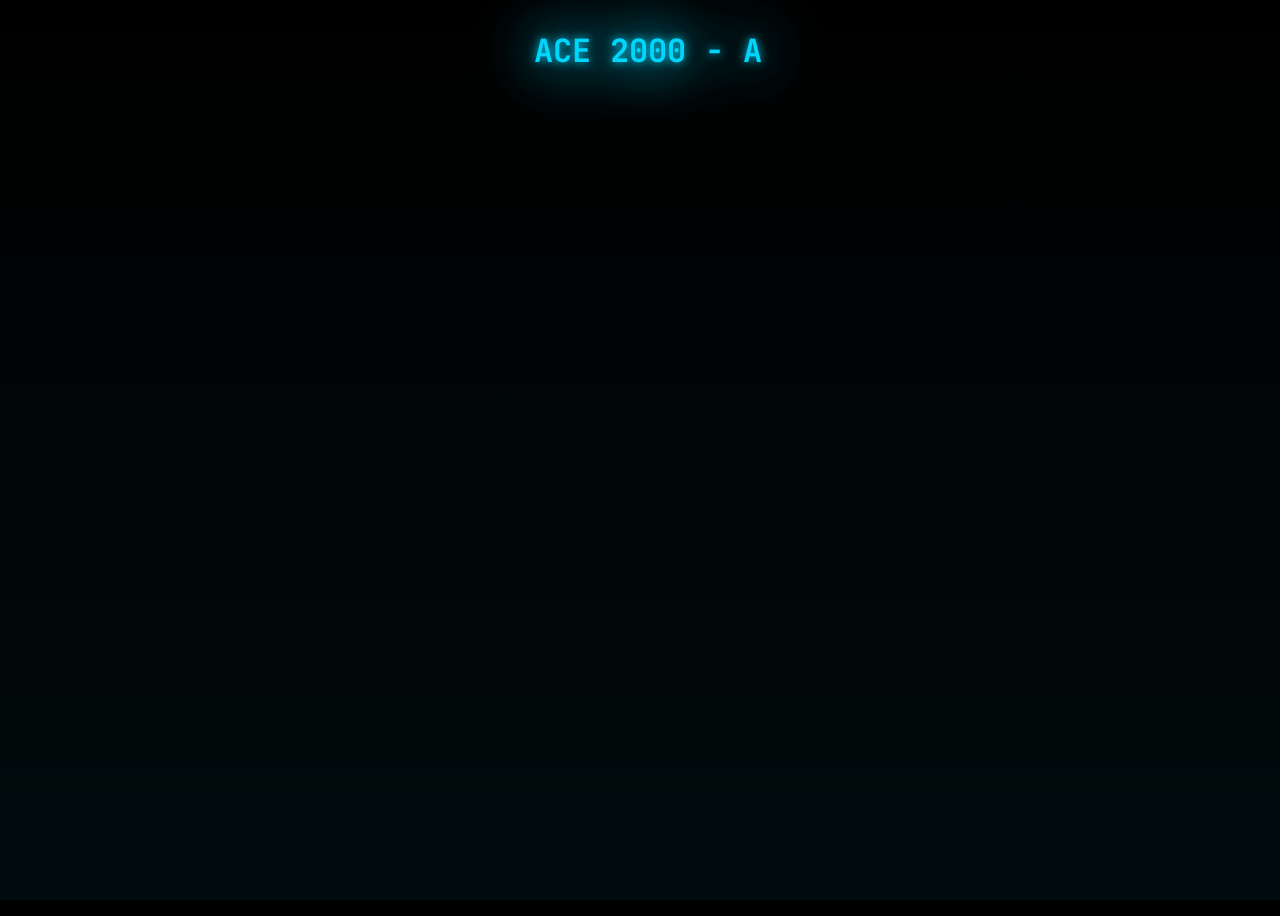
==== index.html @ f1aa6a52 "pre proofread" ====
<!DOCTYPE html>
<html lang="en">
<head>
    <meta charset="UTF-8">
    <meta name="viewport" content="width=device-width, initial-scale=1.0">
	<link href='https://fonts.googleapis.com/css?family=JetBrains Mono' rel='stylesheet'>
	<link href='standard.css' rel="stylesheet">
	<script src="index.js" defer></script>
    <title></title>
	<style>
	</style>
</head>
<body>
	<div id="body">
		<h1>ACE 2000 - A computer.|wwww| </h1>
		<br><br>Containment class:|wwww| Secure|wwww|
		<br><br>ACE 2000 is an unassuming computer of custom make, most closely resembling early IBM Personal Computer models. Its frame is made of a durable grey plastic, and the attached keyboard and mouse seem to be wholly non-anomalous in nature, resembling keyboards and mice from roughly the same timeframe. Its screen seems to be higher resolution than expected, and primarily displays a different color, a neon shade of cyan, although it is also capable of displaying colored images, and playing high definition stereo sound.
		<br><br>ACE 2000 was discovered through an anonymous tip to check a seemingly unused computer in the back corner of the 3rd floor of an office building in Victoria, Canada. That segment of the office building had not been used in a while, although sources outline that the computer was likely not present at the time of the previous users of the space leaving. The computer did not contain any files upon opening.
		<br><br>ACE 2000 seems to possess the ability to store an unlimited amount of folders and files, and also seems to be completely immune to both anomalies (such as reality benders) and anti-anomalies (such as reality anchors), and no other device has been found to contain these properties, with attempts to recreate such a device with similar properties always failing.
		<br><br><br><br>|wwwwwwww| <h2>Time to explain. This might get a little rambley.</h2>
		<br><br>Thanks for taking to the time to read the standard version of this document- I spent a surprising amount of effort writing it up, as well as deleting, amnesticizing, and destroying any knowledge retaining to it outside of this document.
		<br><br>If it's not clear, ACE-2000 is the computer you're using right now, and while everything in the standard (above) version of the document is correct, there is a bit more, specifically in how we've used it.
		<br><br>Following an incident I'd... not like to elaborate upon (You may know it as incident DOC-GENESIS, although the name is only slightly misleading), the DOC council of Observers made a vote on a proposal, named "Project SHADOS". As well as the entire proposal, I'm the one who came up with that name, and i have the feeling you might even know the namesake. Wish I had a valid excuse to call it the SHADOS-EYE, though.
		<br><br><i>|wwww|    Fuck, maybe I should've called it the SHADOS-EYE, don't think anyone would've cared.</i>
		<br><br>Regardless of the name, Project SHADOS is a backup of every anomalously related file the DOC can get their hands on, all stored inside of ACE-2000's infinite filebase, all in preperation for various scenarios, such as destruction of earth, destruction of all human life, destruction of all sentient life, destruction of all anomalies, destruction of the universe, destruction of the DOC, and more, which ACE-2000 is uniquely capable of withstanding, due to its ability to resist anomalies and anti-anomalies, although it's far from immune to non-anomalous damage, such as a simple punch, so measures must be taken to prevent it from taking any non-anomalous damage.
		<br><br>Now, time to discuss what this should all mean to you.
		<br><br>If you're a DOC observer, or you've been given direct permission to read this from a DOC observer, you're fine. Just make sure you get some nestics or cognitohazard filters if needed, to prevent the cognitohazards in these documents from activating.
		<br><br>If you aren't a DOC observer, and haven't been given direct permission from a DOC observer, yet you have any idea what any of this is about, then congratulations, you've infiltrated your way to debatably the highest security anomaly we have. You played us. Congratulations. Have your cake- if it doesn't have you first, of course.
		<br><br>If any of the two above paragraphs describe you, then <a href="database.html">here's your files.</a> You've earned them. Otherwise, keep reading.
		<br><br>If you don't meet any of those conditions, then it means one of two things- either the DOC has terribly misplaced this computer into the hands of an unaware civilian, or all anomalies save for this computer have ceased to exist. In either case, I have a job for you.
		<br><br>Congratulations, you've become a brand new- or maybe even the first- observer. And I have a job for you.
		<br><br>Wake up, civilian, it's time to <a href="https://discord.gg/hJEJD5sKNz"><strong>DISCOVER, OBSERVE, AND CONTAIN.</strong></a>
		<br><br><br><br><div style="text-align: right;"> - Observer <strong>"WRENCH"</strong></div>
	</div>
</body>
</html>
---- standard.css ----
body {
    background-color: black;
	background-image: linear-gradient(180deg, black, rgb(0, 214, 252, 0.05));
    background-size: cover;
    background-attachment: fixed;
    background-size: cover;
	color: rgb(0, 214, 252);
	font-family: 'JetBrains Mono';
    display: flex;
    justify-content: center; /* Aligns horizontally */
    text-align: left;
    width: 70vw;
    min-height: 100vh;
    padding-left: 15vw;
    align-content: center;
    filter: drop-shadow(0 0 30px) drop-shadow(0 0 5px);
    animation: flicker 60s linear infinite;
}

.positive {
    color: rgb(155, 255, 130);
}

.normal {
    color: rgb(0, 214, 252);
}

.negative {
    color: rgb(255, 130, 146);
}

a {
	color: rgb(255, 255, 255);
}

h1 {
    text-align: center;
}

details {
    margin-left: 20px;
}

.click_dropdown_content {
    margin-left: 20px;
}

@keyframes flicker {
    0%, 1%, 1.1%, 10%, 10.1%, 22%, 22.05%, 22.1%, 22.2%, 25%, 30%, 32%, 33%, 43%, 43.1%, 72%, 72.5%, 73%, 73.5% {
	    color: rgb(0, 214, 252);
    }
    1.001%, 1.099%, 10.001%, 10.099%, 22.001%, 22.0499%, 22.101%, 22.199%, 29.999%, 32.001%, 32.999%, 43.001%, 43.099%, 72.001%, 72.499%, 73.001%, 73.499% {
	    color: rgb(0, 171, 202);
    }
}
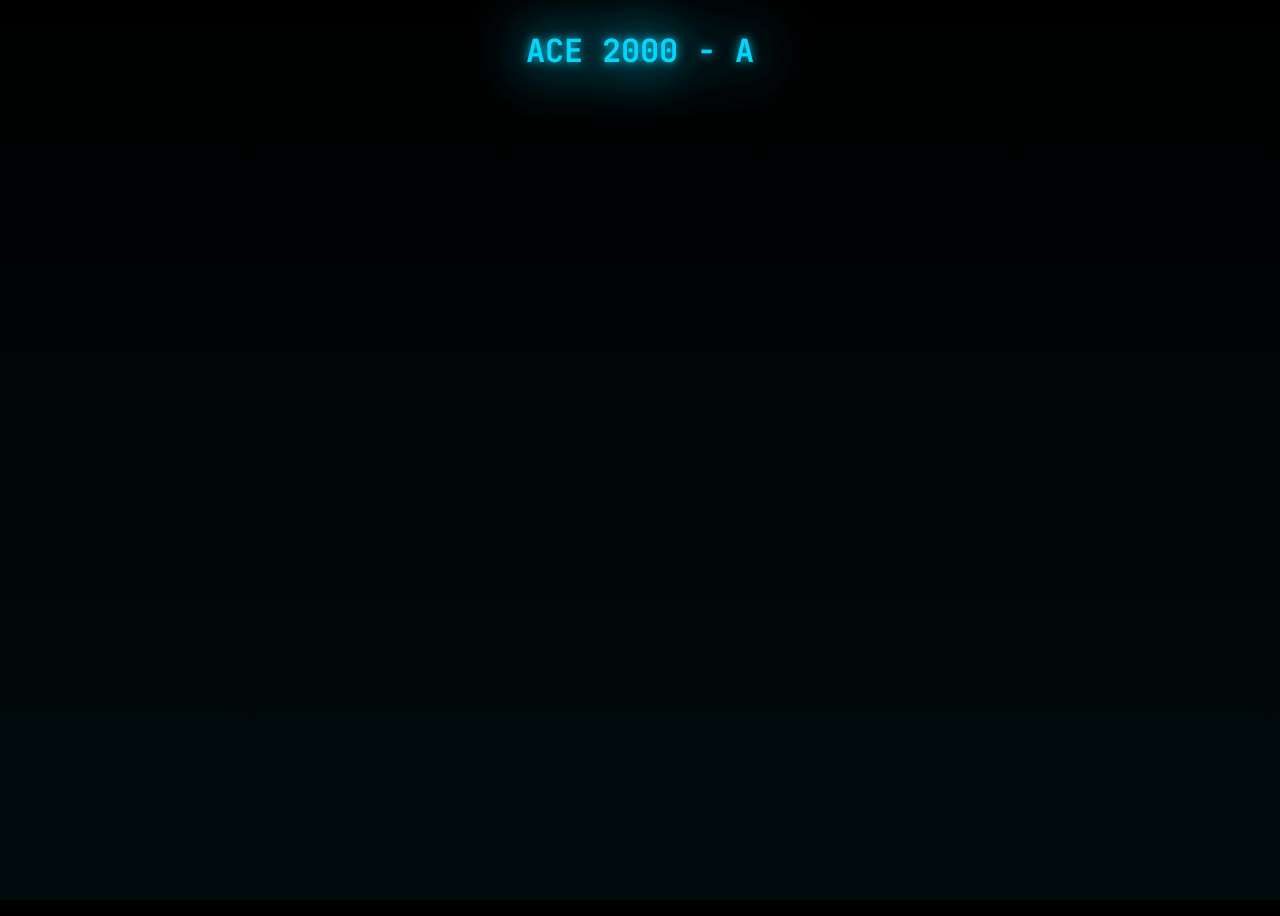
==== commit 009b59ff: "update" ====
--- a/index.html
+++ b/index.html
@@ -30,7 +30,7 @@
 		<br><br>If you don't meet any of those conditions, then it means one of two things- either the DOC has terribly misplaced this computer into the hands of an unaware civilian, or all anomalies save for this computer have ceased to exist. In either case, I have a job for you.
 		<br><br>Congratulations, you've become a brand new- or maybe even the first- observer. And I have a job for you.
 		<br><br>Wake up, civilian, it's time to <a href="https://discord.gg/hJEJD5sKNz"><strong>DISCOVER, OBSERVE, AND CONTAIN.</strong></a>
-		<br><br><br><br><div style="text-align: right;"> - Observer <strong>"WRENCH"</strong></div>
+		<br><br><br><br><i><div style="text-align: right;"> - Observer <strong>"WRENCH"</strong></div></i>
 	</div>
 </body>
 </html>
--- a/standard.css
+++ b/standard.css
@@ -9,9 +9,9 @@
     display: flex;
     justify-content: center; /* Aligns horizontally */
     text-align: left;
-    width: 70vw;
     min-height: 100vh;
-    padding-left: 15vw;
+    margin-left: 15vw;
+    margin-right: 15vw;
     align-content: center;
     filter: drop-shadow(0 0 30px) drop-shadow(0 0 5px);
     animation: flicker 60s linear infinite;
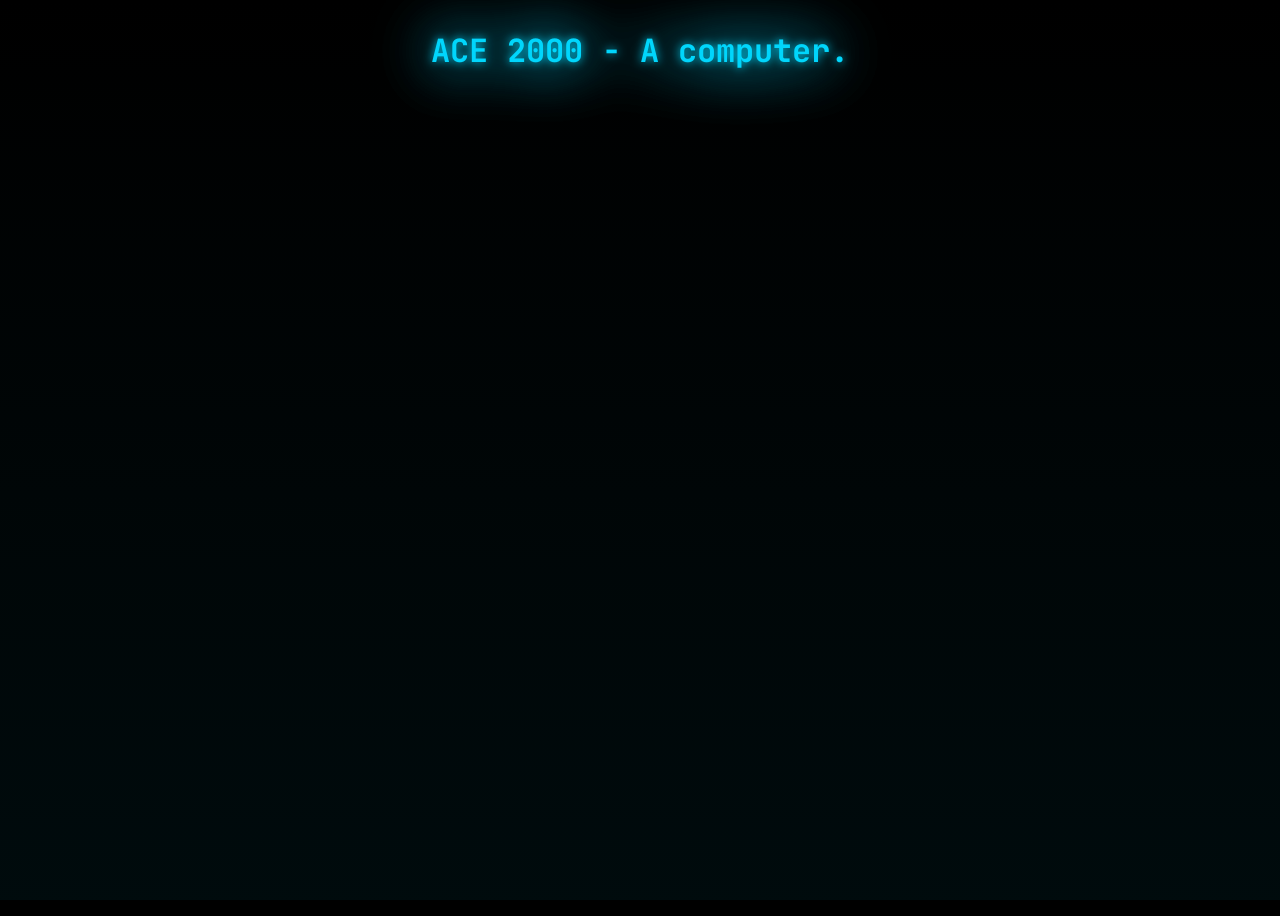
==== commit 51b62601: "text speed changes and more docs" ====
--- a/index.html
+++ b/index.html
@@ -17,7 +17,7 @@
 		<br><br>ACE 2000 is an unassuming computer of custom make, most closely resembling early IBM Personal Computer models. Its frame is made of a durable grey plastic, and the attached keyboard and mouse seem to be wholly non-anomalous in nature, resembling keyboards and mice from roughly the same timeframe. Its screen seems to be higher resolution than expected, and primarily displays a different color, a neon shade of cyan, although it is also capable of displaying colored images, and playing high definition stereo sound.
 		<br><br>ACE 2000 was discovered through an anonymous tip to check a seemingly unused computer in the back corner of the 3rd floor of an office building in Victoria, Canada. That segment of the office building had not been used in a while, although sources outline that the computer was likely not present at the time of the previous users of the space leaving. The computer did not contain any files upon opening.
 		<br><br>ACE 2000 seems to possess the ability to store an unlimited amount of folders and files, and also seems to be completely immune to both anomalies (such as reality benders) and anti-anomalies (such as reality anchors), and no other device has been found to contain these properties, with attempts to recreate such a device with similar properties always failing.
-		<br><br><br><br>|wwwwwwww| <h2>Time to explain. This might get a little rambley.</h2>
+		<br><br><br>|wwwwwwww| <h2>Time to explain. This might get a little rambley.</h2>
 		<br><br>Thanks for taking to the time to read the standard version of this document- I spent a surprising amount of effort writing it up, as well as deleting, amnesticizing, and destroying any knowledge retaining to it outside of this document.
 		<br><br>If it's not clear, ACE-2000 is the computer you're using right now, and while everything in the standard (above) version of the document is correct, there is a bit more, specifically in how we've used it.
 		<br><br>Following an incident I'd... not like to elaborate upon (You may know it as incident DOC-GENESIS, although the name is only slightly misleading), the DOC council of Observers made a vote on a proposal, named "Project SHADOS". As well as the entire proposal, I'm the one who came up with that name, and i have the feeling you might even know the namesake. Wish I had a valid excuse to call it the SHADOS-EYE, though.
@@ -29,7 +29,7 @@
 		<br><br>If any of the two above paragraphs describe you, then <a href="database.html">here's your files.</a> You've earned them. Otherwise, keep reading.
 		<br><br>If you don't meet any of those conditions, then it means one of two things- either the DOC has terribly misplaced this computer into the hands of an unaware civilian, or all anomalies save for this computer have ceased to exist. In either case, I have a job for you.
 		<br><br>Congratulations, you've become a brand new- or maybe even the first- observer. And I have a job for you.
-		<br><br>Wake up, civilian, it's time to <a href="https://discord.gg/hJEJD5sKNz"><strong>DISCOVER, OBSERVE, AND CONTAIN.</strong></a>
+		<br><br>Wake up and get writing, observer. It's time to <a href="https://discord.gg/hJEJD5sKNz"><strong>DISCOVER, OBSERVE, AND CONTAIN.</strong></a>
 		<br><br><br><br><i><div style="text-align: right;"> - Observer <strong>"WRENCH"</strong></div></i>
 	</div>
 </body>
--- a/standard.css
+++ b/standard.css
@@ -41,6 +41,12 @@
     margin-left: 20px;
 }
 
+.square {
+    padding: 20px;
+    background-color: rgba(40,40,40,0.2);
+    color: rgba(255,255,255,1)
+}
+
 .click_dropdown_content {
     margin-left: 20px;
 }
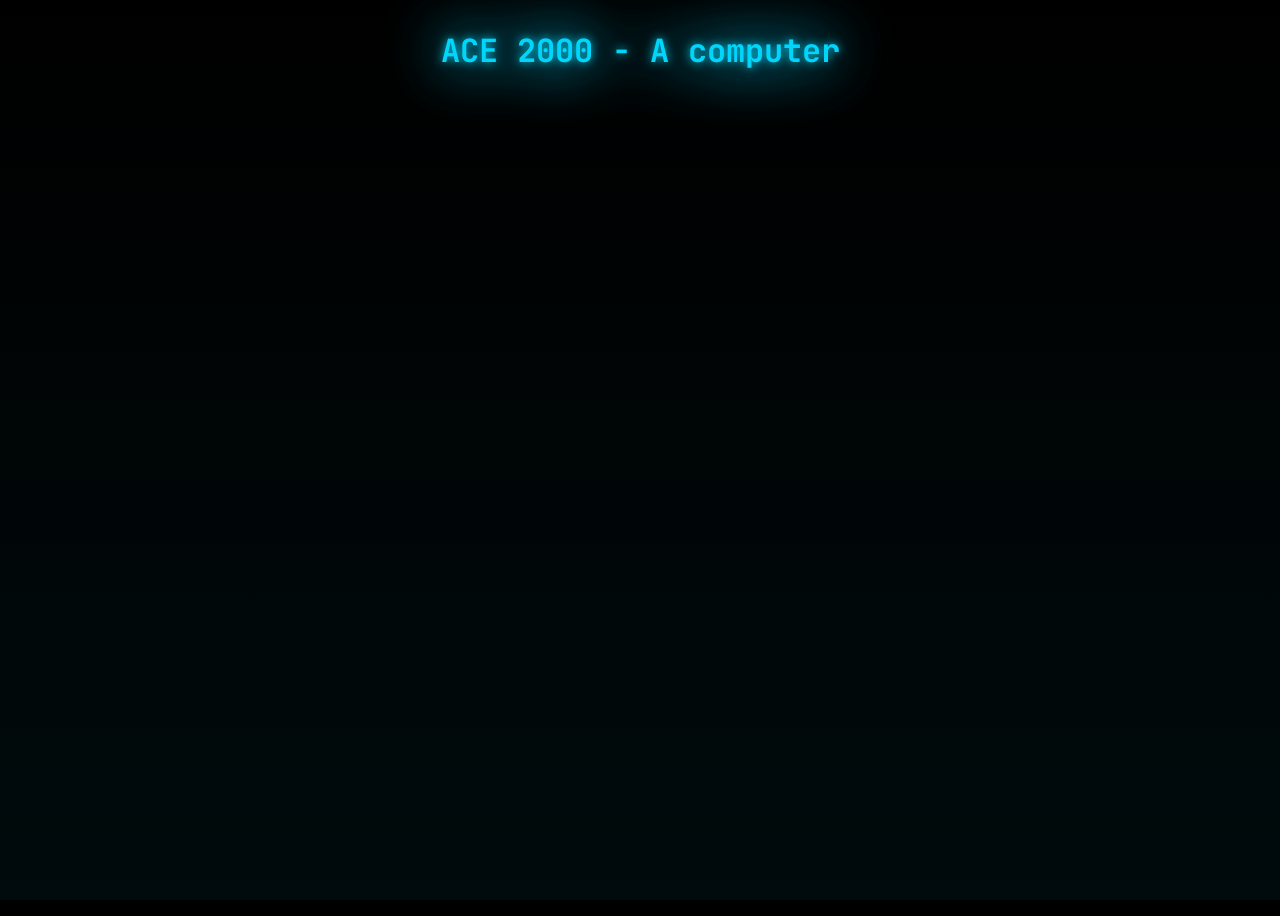
==== commit 7328bcb5: "Merge branch 'main' of https://github.com/yaboi-mark/doc-files" ====
--- a/index.html
+++ b/index.html
@@ -14,23 +14,60 @@
 	<div id="body">
 		<h1>ACE 2000 - A computer.|wwww| </h1>
 		<br><br>Containment class:|wwww| Secure|wwww|
-		<br><br>ACE 2000 is an unassuming computer of custom make, most closely resembling early IBM Personal Computer models. Its frame is made of a durable grey plastic, and the attached keyboard and mouse seem to be wholly non-anomalous in nature, resembling keyboards and mice from roughly the same timeframe. Its screen seems to be higher resolution than expected, and primarily displays a different color, a neon shade of cyan, although it is also capable of displaying colored images, and playing high definition stereo sound.
+        <br><br><h3><i>- Description -</i></h3>
+		ACE 2000 is an unassuming computer of custom make, most closely resembling early IBM Personal Computer models. Its frame is made of a durable grey plastic, and the attached keyboard and mouse seem to be wholly non-anomalous in nature, resembling keyboards and mice from roughly the same timeframe. Its screen seems to be higher resolution than expected, and primarily displays a different color, a neon shade of cyan, although it is also capable of displaying colored images, and playing high definition stereo sound.
 		<br><br>ACE 2000 was discovered through an anonymous tip to check a seemingly unused computer in the back corner of the 3rd floor of an office building in Victoria, Canada. That segment of the office building had not been used in a while, although sources outline that the computer was likely not present at the time of the previous users of the space leaving. The computer did not contain any files upon opening.
 		<br><br>ACE 2000 seems to possess the ability to store an unlimited amount of folders and files, and also seems to be completely immune to both anomalies (such as reality benders) and anti-anomalies (such as reality anchors), and no other device has been found to contain these properties, with attempts to recreate such a device with similar properties always failing.
 		<br><br><br>|wwwwwwww| <h2>Time to explain. This might get a little rambley.</h2>
-		<br><br>Thanks for taking to the time to read the standard version of this document- I spent a surprising amount of effort writing it up, as well as deleting, amnesticizing, and destroying any knowledge retaining to it outside of this document.
+		<br><br>Thanks for taking the time to read the standard version of this document- I spent a surprising amount of effort writing it up, as well as deleting, amnesticizing, and destroying any knowledge retaining to it outside of this document.
 		<br><br>If it's not clear, ACE-2000 is the computer you're using right now, and while everything in the standard (above) version of the document is correct, there is a bit more, specifically in how we've used it.
 		<br><br>Following an incident I'd... not like to elaborate upon (You may know it as incident DOC-GENESIS, although the name is only slightly misleading), the DOC council of Observers made a vote on a proposal, named "Project SHADOS". As well as the entire proposal, I'm the one who came up with that name, and i have the feeling you might even know the namesake. Wish I had a valid excuse to call it the SHADOS-EYE, though.
 		<br><br><i>|wwww|    Fuck, maybe I should've called it the SHADOS-EYE, don't think anyone would've cared.</i>
-		<br><br>Regardless of the name, Project SHADOS is a backup of every anomalously related file the DOC can get their hands on, all stored inside of ACE-2000's infinite filebase, all in preperation for various scenarios, such as destruction of earth, destruction of all human life, destruction of all sentient life, destruction of all anomalies, destruction of the universe, destruction of the DOC, and more, which ACE-2000 is uniquely capable of withstanding, due to its ability to resist anomalies and anti-anomalies, although it's far from immune to non-anomalous damage, such as a simple punch, so measures must be taken to prevent it from taking any non-anomalous damage.
+		<br><br>Regardless of the name, Project SHADOS is a backup of every anomalously related file the DOC can get their hands on, all stored inside of ACE-2000's infinite filebase, all in preperation for various scenarios, such as destruction of earth, destruction of all human life, destruction of all sentient life, destruction of all anomalies, destruction of the universe, destruction of the DOC, and more, which ACE-2000 is uniquely capable of withstanding, due to its ability to resist anomalies and anti-anomalies. However, it's far from immune to non-anomalous damage, such as a simple punch, so measures must be taken to prevent it from taking any non-anomalous damage.
 		<br><br>Now, time to discuss what this should all mean to you.
 		<br><br>If you're a DOC observer, or you've been given direct permission to read this from a DOC observer, you're fine. Just make sure you get some nestics or cognitohazard filters if needed, to prevent the cognitohazards in these documents from activating.
 		<br><br>If you aren't a DOC observer, and haven't been given direct permission from a DOC observer, yet you have any idea what any of this is about, then congratulations, you've infiltrated your way to debatably the highest security anomaly we have. You played us. Congratulations. Have your cake- if it doesn't have you first, of course.
 		<br><br>If any of the two above paragraphs describe you, then <a href="database.html">here's your files.</a> You've earned them. Otherwise, keep reading.
 		<br><br>If you don't meet any of those conditions, then it means one of two things- either the DOC has terribly misplaced this computer into the hands of an unaware civilian, or all anomalies save for this computer have ceased to exist. In either case, I have a job for you.
-		<br><br>Congratulations, you've become a brand new- or maybe even the first- observer. And I have a job for you.
-		<br><br>Wake up and get writing, observer. It's time to <a href="https://discord.gg/hJEJD5sKNz"><strong>DISCOVER, OBSERVE, AND CONTAIN.</strong></a>
+		<br><br>Congratulations, you've become a brand new- or maybe even the first- observer. So wake up and get work, rise and shine- It's time to <a href="https://discord.gg/hJEJD5sKNz"><strong>DISCOVER, OBSERVE, AND CONTAIN.</strong></a>
 		<br><br><br><br><i><div style="text-align: right;"> - Observer <strong>"WRENCH"</strong></div></i>
+		|wwwwwwwwwwwwwwwwwwwwwwwwwwwwwwwwwwwwwwwwwwwwwwwwwwwwwwwwwwwwwwwwwwwwwwwwwwwwwwwwwwwwwwwwwwwwwww|
+		<br><br><br><br><br><br><br><br>
+		<br><br><div class="positive">Did you read it?</div>|wwwwww|
+		<br><br><div class="negative">Yes, but... what does it mean, "<strong class="positive">CID</strong>"?</div>|wwwwww|
+		<br><br><div class="positive">I've told you to forget the codenames when we aren't talking to each other as observers.</div>|wwww|
+		<br><br><div class="negative">...</div>|wwwwww|
+		<br><br><div class="positive">But, back to what it means-|wwww| it means we've done this before.</div>|wwwwww|
+		<br><br><div class="negative">...|ww| Really?</div>|wwwwww|
+		<br><br><div class="positive">It was long ago, further than I can remember. I found this computer in my home randomly. Didn't mean nothin' to me.</div>|wwwwww|
+		<br><br><div class="negative">And not in an office building.</div>|wwwwww|
+		<br><br><div class="positive">Yyyup.</div>|wwwwww|
+		<br><br><div class="negative">Sounds... Awfully contradictory, then.|ww| Is the 2000 document a falsification?</div>|wwwwww|
+		<br><br><div class="positive">It could be. But I don't think it is.</div>|wwwwww|
+		<br><br><div class="neutral">Then what do you think it is?</div>|wwwwww|
+		<br><br><div class="positive">Be patient, I was just getting there.</div>|wwww|
+		<br><br><div class="positive">You see, when I found this computer, I wasn't an observer. Never wrote it, never heard of the DOC.</div>|wwww|
+		<br><br><div class="positive">But that file... It's the same as the file we read just now. Down to the letter. Same goddamn thing.</div>|wwwwww|
+		<br><br><div class="neutral">So what could that me-</div>
+		<br><br><div class="negative">Oh.|wwww| Ohhhhhhh.</div>|wwwwww|
+		<br><br><div class="neutral">What?</div>|wwww|
+		<br><br><div class="negative">That's what you meant when you said "It means we've done this before.".</div>|wwww|
+		<br><br><div class="negative">... You're telling me the DOC has been restarted multiple times, because it keeps managing to anomalously destroy every anomaly, aside from this one.</div>|wwwwww|
+		<br><br><div class="positive">Yes. That's what it means.</div>|wwwwww|
+		<br><br><div class="neutral">Then how come we still have anomalies to contain?</div>|wwwwww|
+		<br><br><div class="positive">It's because of that damn computer. It's still one of 'em anomalies, and not just that, but there's still anomalies in it.</div>|wwwwww|
+		<br><br><div class="negative">Cognitohazards, entities that transfer themselves into things written about them, that kind of stuff.</div>|wwwwww|
+		<br><br><div class="neutral">And even one anomaly in that computer can hypothetically cause another anomaly to appear outside of the computer?</div>|wwwwww|
+		<br><br><div class="positive">Bingo.</div>|wwwwww|
+		<br><br><div class="negative">... But then, "<strong class="positive">CID</strong>", why didn't you destroy it on first sight?</div>|wwwwww|
+		<br><br><div class="positive">Didn't know it was a problem.</div>|wwwwww|
+		<br><br><div class="positive">And also, I said don't call me by codename. just use my name.</div>|wwwwww|
+		<br><br><div class="neutral">What was your name again, then?</div>|wwwwww|
+		<br><br><div class="positive">Jerry Simons.|wwwwwwww| Don't you forget it.</div>|wwwwww|
+		<br><br><div class="negative">.|wwwwwwww|.|wwwwwwww|.|wwwwwwwwwwww| <i>sigh</i>.<br><br>|wwwwwwww| Whatever.</div>
+	</div>
+	<div>
+
 	</div>
 </body>
 </html>
--- a/standard.css
+++ b/standard.css
@@ -21,8 +21,8 @@
     color: rgb(155, 255, 130);
 }
 
-.normal {
-    color: rgb(0, 214, 252);
+.neutral {
+    color: rgb(159, 74, 255);
 }
 
 .negative {
@@ -39,6 +39,11 @@
 
 details {
     margin-left: 20px;
+}
+
+.footnote {
+    font-size: 10px;
+    font-style: italic;
 }
 
 .square {
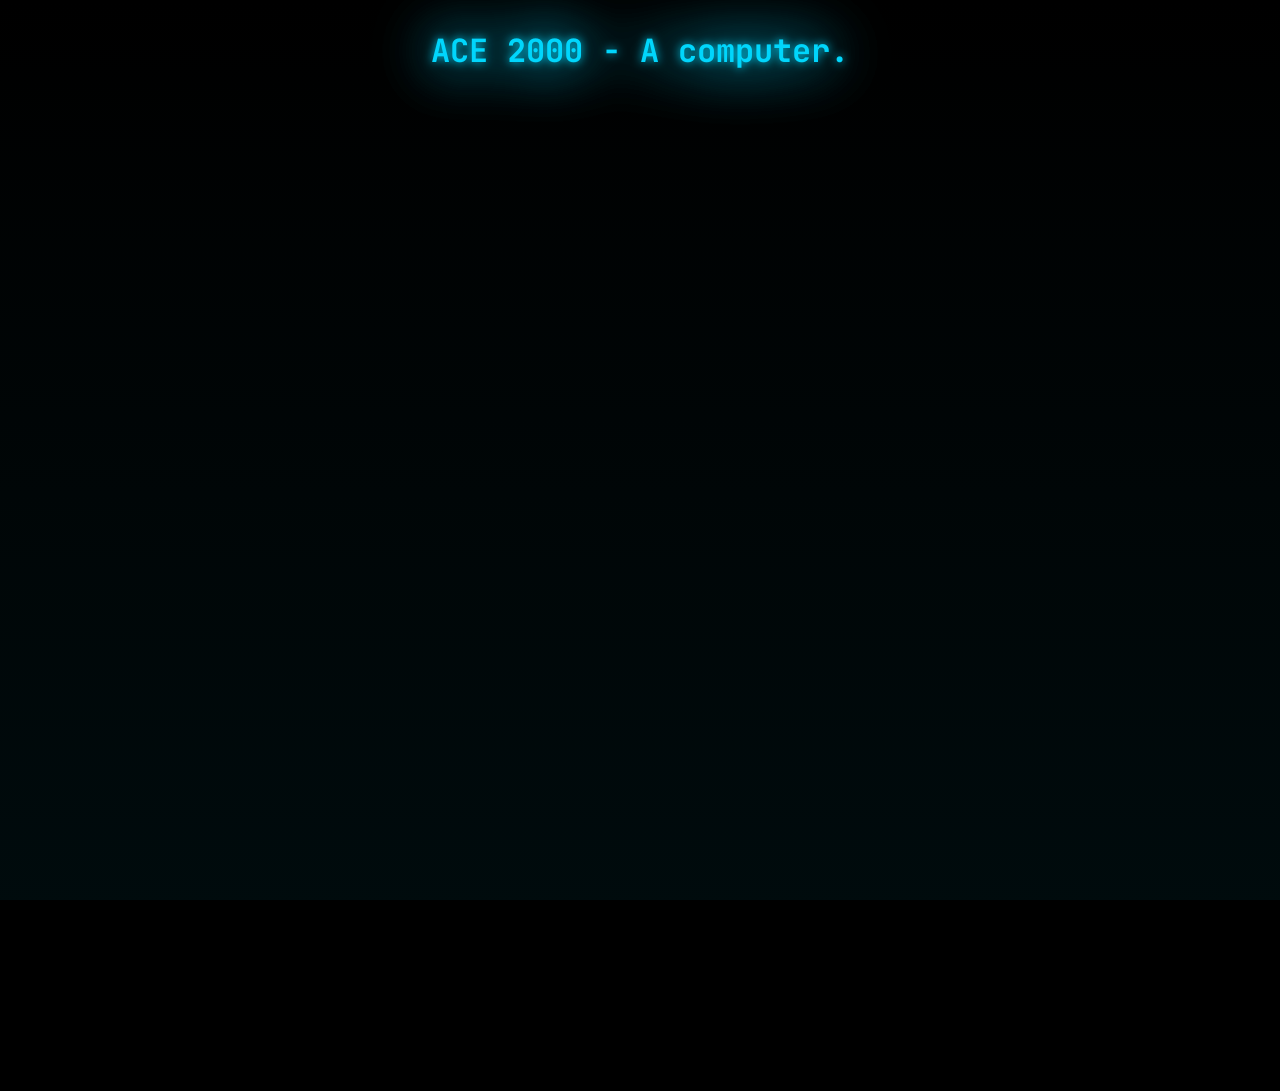
==== commit 261903e5: "release 2000 i swear" ====
--- a/index.html
+++ b/index.html
@@ -45,14 +45,11 @@
 		<br><br><div class="negative">Sounds... Awfully contradictory, then.|ww| Is the 2000 document a falsification?</div>|wwwwww|
 		<br><br><div class="positive">It could be. But I don't think it is.</div>|wwwwww|
 		<br><br><div class="neutral">Then what do you think it is?</div>|wwwwww|
-		<br><br><div class="positive">Be patient, I was just getting there.</div>|wwww|
-		<br><br><div class="positive">You see, when I found this computer, I wasn't an observer. Never wrote it, never heard of the DOC.</div>|wwww|
-		<br><br><div class="positive">But that file... It's the same as the file we read just now. Down to the letter. Same goddamn thing.</div>|wwwwww|
+		<br><br><div class="positive">Be patient, I was just getting there.<br><br>|wwww| You see, when I found this computer, I wasn't an observer. Never wrote it, never heard of the DOC.<br><br>|wwww| But that file... It's the same as the file we read just now. Down to the letter. Same goddamn thing.</div>|wwwwww|
 		<br><br><div class="neutral">So what could that me-</div>
 		<br><br><div class="negative">Oh.|wwww| Ohhhhhhh.</div>|wwwwww|
 		<br><br><div class="neutral">What?</div>|wwww|
-		<br><br><div class="negative">That's what you meant when you said "It means we've done this before.".</div>|wwww|
-		<br><br><div class="negative">... You're telling me the DOC has been restarted multiple times, because it keeps managing to anomalously destroy every anomaly, aside from this one.</div>|wwwwww|
+		<br><br><div class="negative">That's what you meant when you said "It means we've done this before.".<br><br>|wwww| ... You're telling me the DOC has been restarted multiple times, because it keeps managing to anomalously destroy every anomaly, aside from this one.</div>|wwwwww|
 		<br><br><div class="positive">Yes. That's what it means.</div>|wwwwww|
 		<br><br><div class="neutral">Then how come we still have anomalies to contain?</div>|wwwwww|
 		<br><br><div class="positive">It's because of that damn computer. It's still one of 'em anomalies, and not just that, but there's still anomalies in it.</div>|wwwwww|
@@ -60,14 +57,21 @@
 		<br><br><div class="neutral">And even one anomaly in that computer can hypothetically cause another anomaly to appear outside of the computer?</div>|wwwwww|
 		<br><br><div class="positive">Bingo.</div>|wwwwww|
 		<br><br><div class="negative">... But then, "<strong class="positive">CID</strong>", why didn't you destroy it on first sight?</div>|wwwwww|
-		<br><br><div class="positive">Didn't know it was a problem.</div>|wwwwww|
-		<br><br><div class="positive">And also, I said don't call me by codename. just use my name.</div>|wwwwww|
+		<br><br><div class="positive">Didn't know it was a problem.<br><br>|wwww| And also, I said don't call me by codename. just use my name.</div>|wwwwww|
 		<br><br><div class="neutral">What was your name again, then?</div>|wwwwww|
-		<br><br><div class="positive">Jerry Simons.|wwwwwwww| Don't you forget it.</div>|wwwwww|
+		<br><br><div class="positive">Jerry Simons.|wwwwwwww| Don't you forget it again.</div>|wwwwww|
 		<br><br><div class="negative">.|wwwwwwww|.|wwwwwwww|.|wwwwwwwwwwww| <i>sigh</i>.<br><br>|wwwwwwww| Whatever.</div>
-	</div>
-	<div>
-
+		<br><br><div class="neutral">One thing, though. The number. Why isn't it in the 001 slot, or something like that?</div>|wwwwww|
+		<br><br><div class="positive">Well, I never set the number myself- the file came like that, with the four digit long sucker of a number.<br><br>|wwww| But regardless, I do have a theory. Ya know SCP foundation?</div>|wwwwww|
+		<br><br><div class="negative">... What's internet horror fiction got to do with this?</div>|wwwwww|
+		<br><br><div class="positive">SCP 2000, Deus Ex Machina. The SCP world just has a magical, handy-dandy reset button for if the world damn turns over.<br><br>|wwww| But our asses- we can't. Yet, somehow, through all of this, we, ourselves acheive something they don't- the end of all anomalies.<br><br>|wwww| Except for this computer. The last bastion of documentation about anomalies, and yet somehow it's the one thing that's prevented us from ending all the anomalies, once and for all.</div>|wwwwww|
+		<br><br><div class="negative">.|wwwwwwww|.|wwwwwwww|.|wwwwwwwwwwww| </div>|wwwwww|
+		<br><br><div class="positive">Some fuckass anomaly ends their world, makes the SCP foundation fail their mission- no problem, just make the world again.</div>
+		<br><br><div class="neutral">And us?</div>|wwwwww|
+		<br><br><div class="positive">Some fuckass DOC succeeds in its mission, normalizes all the fuckass anomalies- only to start it all again. And it's time for us to restart.</div>
+		<br><br><div class="negative">...</div>|wwwwww|
+		<br><br><div class="neutral">Ah.</div>|wwwwww|
+		<br><br><div><i>Click.</i></div>|wwwwww|
 	</div>
 </body>
 </html>
--- a/standard.css
+++ b/standard.css
@@ -22,7 +22,7 @@
 }
 
 .neutral {
-    color: rgb(159, 74, 255);
+    color: rgb(190, 133, 255);
 }
 
 .negative {
